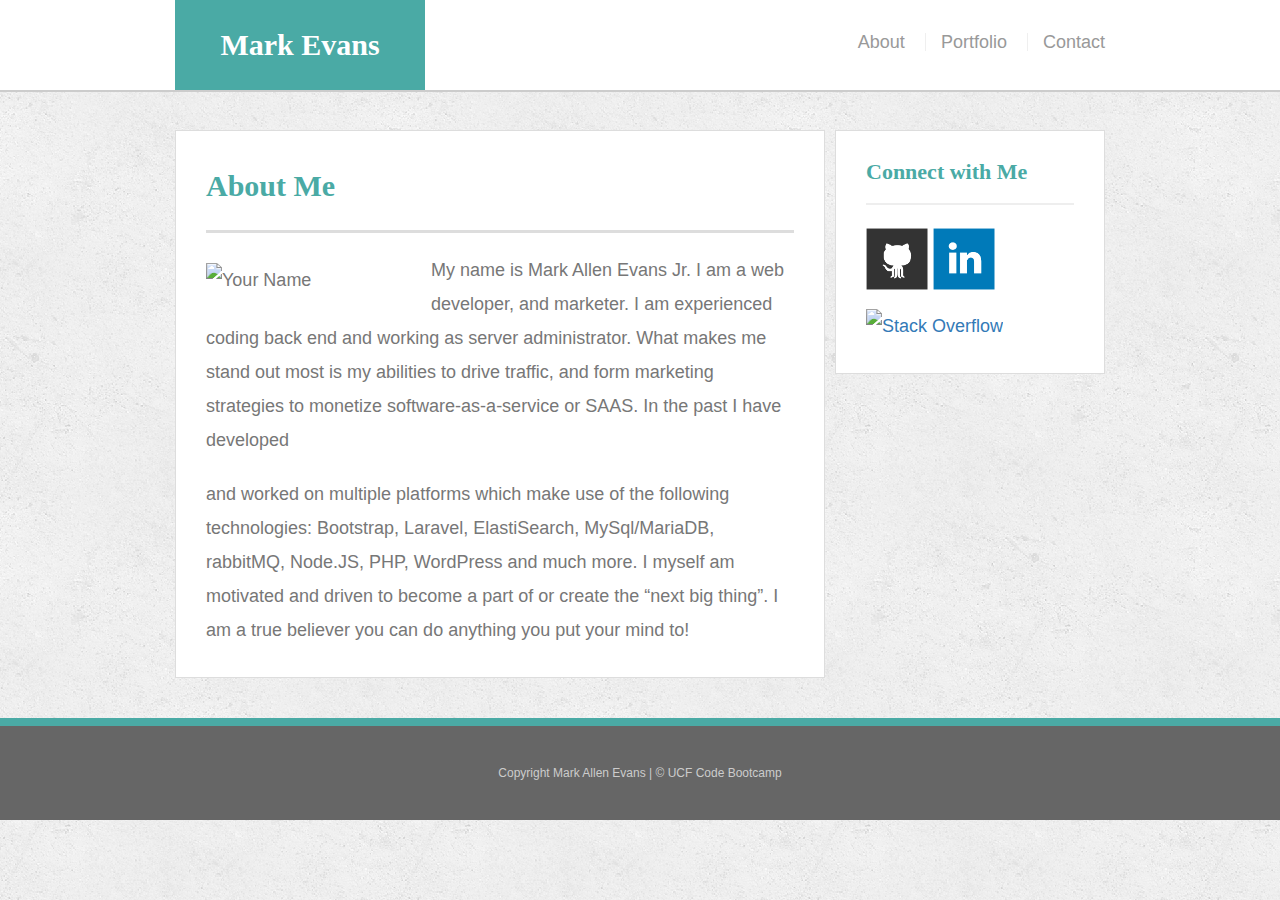
==== index.html @ 3b643e36 "Initial Commits" ====
<!doctype html>
<html lang="en-us">

<head>
  <meta charset="UTF-8">
  <title>About | Mark Allen Evans</title>

  <meta charset="UTF-8">
  <meta name="viewport" content="width=device-width, initial-scale=1">

  <title>Mark Allen Evans | Basic Portfolio</title>

  <!-- Bootstrap CDN -->
  <link rel="stylesheet" href="https://maxcdn.bootstrapcdn.com/bootstrap/3.3.6/css/bootstrap.min.css">
  <link rel="stylesheet" type="text/css" href="assets/css/reset.css">
  <link rel="stylesheet" type="text/css" href="assets/css/style.css">
</head>

<body>

  <header id="masthead">
    <div class="container">
      <a href="index.html" id="logo">Mark Evans</a>
      <nav>
        <a href="index.html">About</a>
        <a href="portfolio.html">Portfolio</a>
        <a href="contact.html">Contact</a>
      </nav>
    </div>
  </header>

  <div id="main-container" class="container">
    <section class="main-section">
      <h1>About Me</h1>

      <img src="https://shopglobal.github.io/Basic-Portfolio/assets/images/profile-picture.png" class="auth-image" alt="Your Name">

      <p>My name is Mark Allen Evans Jr. I 
        am a web developer, and marketer.
        I am experienced coding back end
        and working as server administrator. 
        What makes me stand out most is
        my abilities to drive traffic, and form marketing strategies to monetize software-as-a-service or SAAS. In the past I have developed </p>

      <p>and worked on multiple platforms which make use of the following technologies: Bootstrap, Laravel, ElastiSearch, MySql/MariaDB,    rabbitMQ, Node.JS, PHP, WordPress and much more. I myself am motivated and driven to become a part of or create the &#8220;next big thing&#8221;. I am a true believer you can do anything you put your mind to!</p>

    </section>

    <section class="sidebar">
      <div id="connect">
        <h2>Connect with Me</h2>

        <a href="https://github.com/shopglobal"><img src="assets/images/github-128.png" class="social" alt="GitHub" /></a>
        <a href="https://www.linkedin.com/in/globalvapor/"><img src="assets/images/linkedin-128.png" class="social" alt="LinkedIn" /></a>
        <a href="https://ucflm201707fsf2.slack.com/messages/@president/"><img src="https://shopglobal.github.io/Basic-Portfolio/assets/images/slack.png" class="social" alt="Stack Overflow" /></a>
      </div>
    </section>
  </div>

  <footer>
    <div class="container">
      Copyright Mark Allen Evans | &copy; UCF Code Bootcamp
    </div>
  </footer>
</body>

</html>
---- assets/css/style.css ----
body {
  font-family: Arial, "Helvetica Neue", Helvetica, sans-serif;
  font-size: 18px;
  line-height: 34px;
  color: #777;
  background: url("../images/concrete_seamless.png");
}

* {
  box-sizing: border-box;
}

/* general */

.container {
  width: 100%;
  max-width: 960px;
  margin: 0 auto;
  clear: both;
}

h1,
h2,
h3,
p {
  margin-bottom: 20px;
}

p:last-child {
  margin-bottom: 0;
}

h1,
h2,
h3 {
  font-family: Georgia, Times, "Times New Roman", serif;
  font-weight: 700;
  color: #4aaaa5;
}

h1 {
  padding-bottom: 20px;
  font-size: 30px;
  line-height: 49px;
  border-bottom: 3px solid #ddd;
}

h2,
h3 {
  font-size: 22px;
}

/* header */

#masthead {
  position: fixed;
  z-index: 99;
  width: 100%;
  margin: 0 0 30px;
  overflow: auto;
  color: #fff;
  background: #fff;
  border-bottom: 2px solid #ccc;
}

#logo {
  float: left;
  width: 250px;
  height: 90px;
  font-family: Georgia, Times, "Times New Roman", serif;
  font-size: 30px;
  font-weight: 700;
  line-height: 90px;
  color: #fff;
  text-align: center;
  text-decoration: none;
  background: #4aaaa5;
}

nav {
  float: right;
  margin-top: 25px;
}

nav a {
  display: inline-block;
  padding-left: 15px;
  margin-left: 15px;
  line-height: 18px;
  color: #999;
  text-decoration: none;
  border-left: 1px solid #efefef;
}

nav a:first-child {
  border-left: 0 none;
}

/* footer */

footer {
  padding: 30px 0;
  clear: both;
  font-size: 12px;
  color: #fff;
  color: #ccc;
  text-align: center;
  background: #666;
  border-top: 8px solid #4aaaa5;
}

/* sidebar */

.sidebar {
  float: right;
  width: 100%;
  max-width: 270px;
  padding: 30px;
  margin-bottom: 20px;
  background: #fff;
  border: 1px solid #ddd;
}

h3,
.sidebar h2 {
  padding-bottom: 20px;
  margin-bottom: 15px;
  line-height: 22px;
  border-bottom: 2px solid #eee;
}

.social {
  width: 62px;
  height: 62px;
  margin-top: 8px;
  margin-right: 5px;
}

.social:last-child {
  margin-right: 0;
}

/* main */

#main-container {
  padding-top: 130px;
}

.main-section {
  float: left;
  width: 100%;
  max-width: 650px;
  padding: 30px;
  margin: 0 0 40px;
  background: #fff;
  border: 1px solid #ddd;
}

/* portfolio page */

.work {
  position: relative;
  float: left;
  width: 274px;
  margin: 20px 0 25px;
  overflow: auto;
}

.work:nth-child(even) {
  margin-right: 40px;
}

.work img {
  width: 100%;
  border: 0 none;
  opacity: 0.8;
}

.work h3 {
  position: absolute;
  bottom: 20px;
  width: 100%;
  padding: 15px;
  margin-bottom: 0;
  font-weight: 300;
  line-height: 30px;
  color: #fff;
  text-align: center;
  background: #4aaaa5;
  border-bottom: 0;
}

.auth-image {
  float: left;
  width: 200px;
  height: auto;
  margin-top: 10px;
  margin-right: 25px;
}

/* contact page */

#contact-form ul {
  margin-bottom: 20px;
}

#contact-form li {
  margin-bottom: 10px;
}

label,
input[type=text],
input[type=email],
textarea {
  display: block;
  width: 100%;
}

input[type=text],
input[type=email],
textarea {
  height: 35px;
  padding: 0 10px;
  font-size: 14px;
  border: 1px solid #ddd;
}

textarea {
  height: 200px;
}

input[type=submit] {
  padding: 10px 30px;
  font-size: 18px;
  color: #fff;
  cursor: pointer;
  background: #4aaaa5;
  border: 0 none;
}
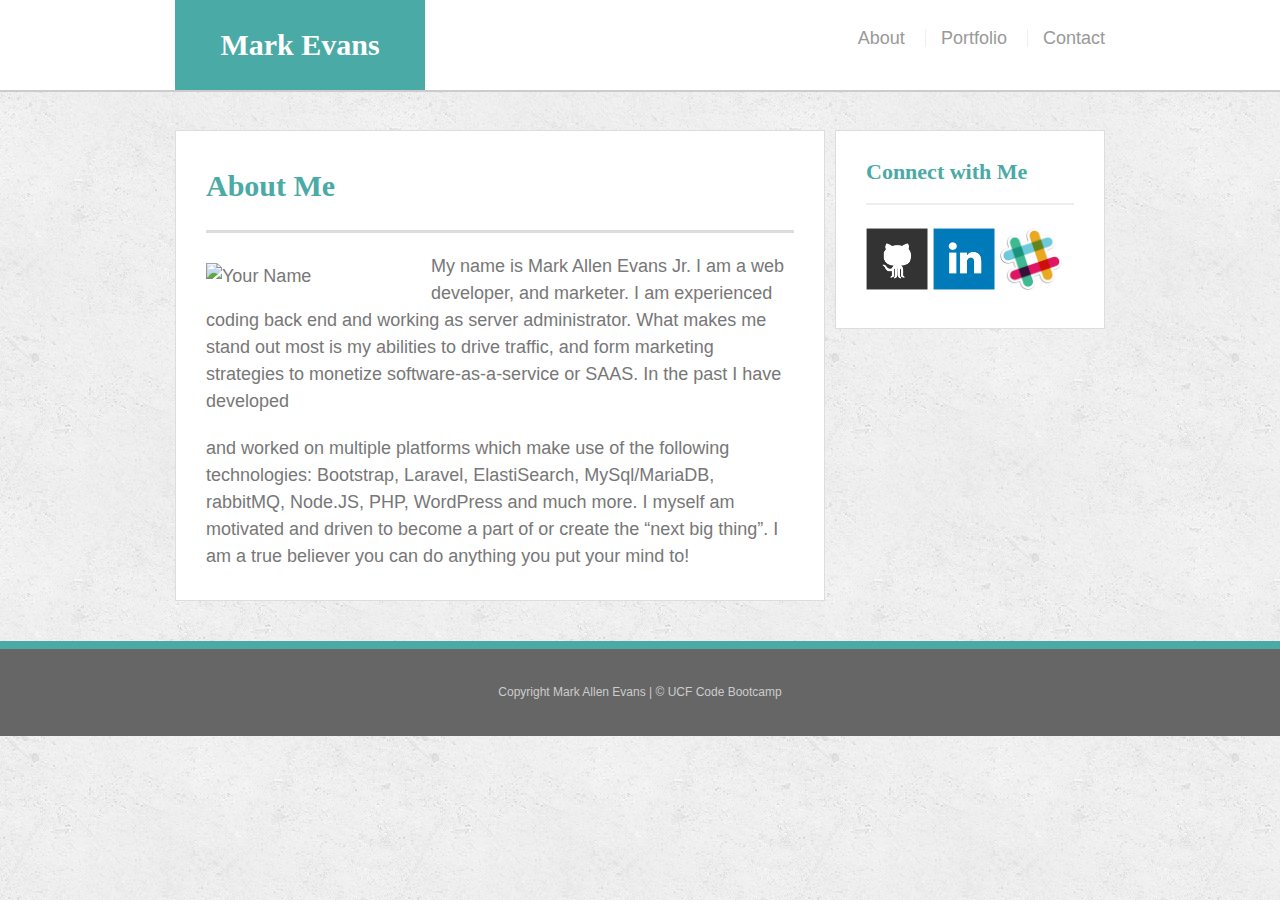
==== commit 2a4dadc3: "Final touches" ====
--- a/index.html
+++ b/index.html
@@ -52,7 +52,7 @@
 
         <a href="https://github.com/shopglobal"><img src="assets/images/github-128.png" class="social" alt="GitHub" /></a>
         <a href="https://www.linkedin.com/in/globalvapor/"><img src="assets/images/linkedin-128.png" class="social" alt="LinkedIn" /></a>
-        <a href="https://ucflm201707fsf2.slack.com/messages/@president/"><img src="https://shopglobal.github.io/Basic-Portfolio/assets/images/slack.png" class="social" alt="Stack Overflow" /></a>
+        <a href="https://ucflm201707fsf2.slack.com/messages/@president/"><img src="assets/images/slack.png" class="social" alt="Stack Overflow" /></a>
       </div>
     </section>
   </div>
--- a/assets/css/style.css
+++ b/assets/css/style.css
@@ -237,3 +237,122 @@
   background: #4aaaa5;
   border: 0 none;
 }
+
+/*
+  The background color will be #ccc
+  at browser widths above 768px
+*/
+body {
+  /* Typography */
+  font-size: 18px;
+  line-height: 27px;
+
+  /* Visual */
+  background-color: #ccc;
+}
+
+/*
+  The width of the wrapper will be 980px
+  at browser widths above 768px
+*/
+.wrapper {
+  /* Box-model */
+  width: 980px;
+
+  /* Positioning */
+  margin: 40px auto;
+}
+
+#main-content,
+#sidebar {
+  /* Box-model */
+  width: 500px;
+  padding: 30px;
+}
+
+#main-content {
+  /* Positioning */
+  float: left;
+
+  /* Visual */
+  background: #fff;
+}
+
+#sidebar {
+  /* Positioning */
+  float: right;
+
+  /* Visual */
+  background: #eee;
+}
+
+@media screen and (max-width: 768px) {
+  body {
+    background-color: #333;
+  }
+
+  .wrapper {
+    /* Box-model */
+    width: 100%;
+    padding: 20px;
+  }
+
+  #main-content,
+  #main-section
+  #sidebar {
+    width: 100%;
+  }
+
+  #sidebar {
+    margin-top: 40px;
+  }
+}
+
+/* Additional Screen Sizes */
+
+/* Width at 320px and below */
+@media screen and (max-width: 768px) {
+  body {
+    background-color: #333;
+  }
+
+  .wrapper {
+    /* Box-model */
+    width: 100%;
+    padding: 20px;
+  }
+
+  #main-content,
+  #main-section
+  #sidebar {
+    width: 100%;
+  }
+
+  #sidebar {
+    margin-top: 40px;
+  }
+}
+
+/* Width at 640px and below */
+@media screen and (max-width: 640px) {
+  body {
+    background-color: #333;
+  }
+
+  .wrapper {
+    /* Box-model */
+    width: 100%;
+    padding: 20px;
+  }
+
+  #main-content,
+  #main-section
+  #sidebar {
+    width: 100%;
+    position: relative;
+  }
+
+  #sidebar {
+    margin-top: 40px;
+  }
+}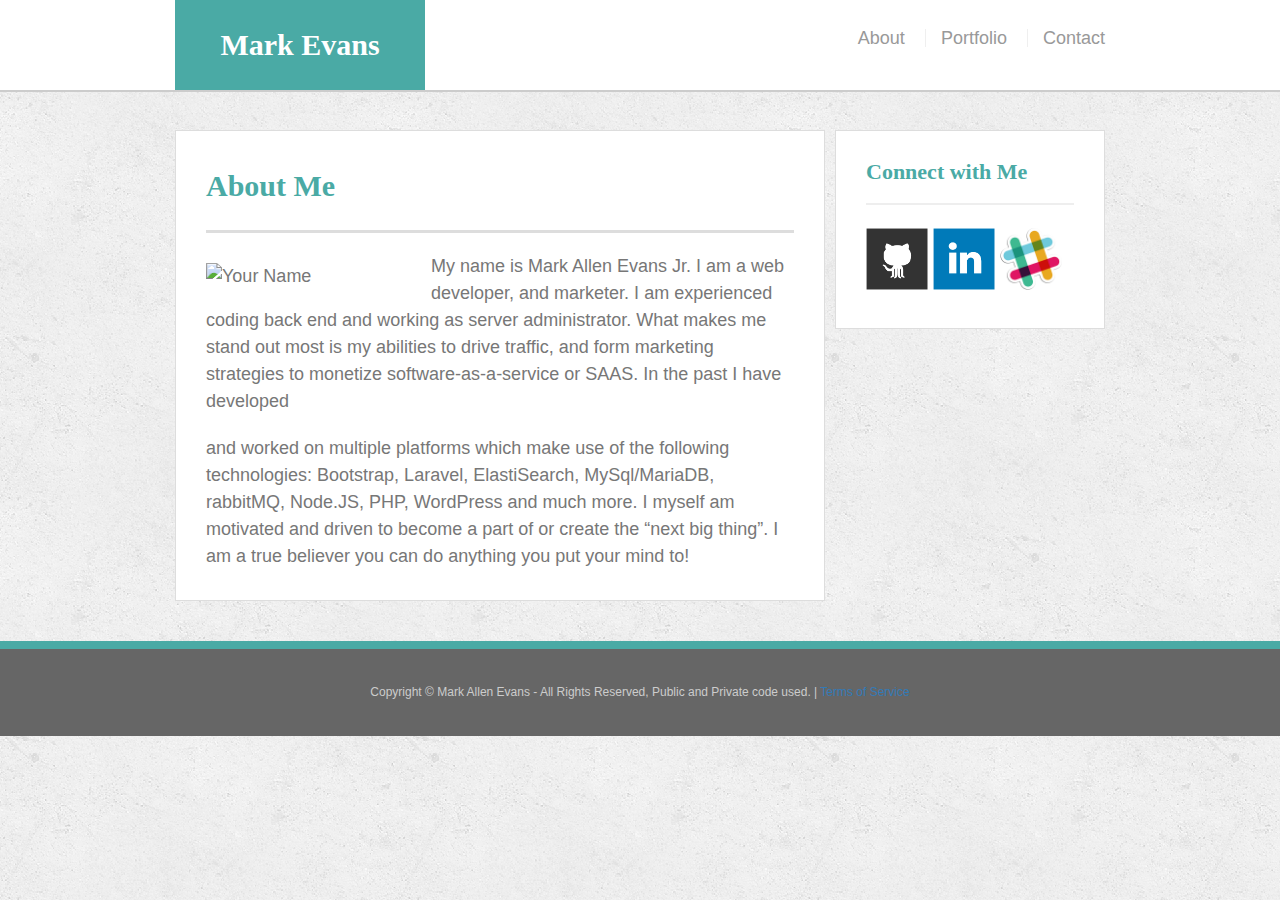
==== commit 22af0833: "Updates within the index.html, responsiveness achieved" ====
--- a/index.html
+++ b/index.html
@@ -2,9 +2,6 @@
 <html lang="en-us">
 
 <head>
-  <meta charset="UTF-8">
-  <title>About | Mark Allen Evans</title>
-
   <meta charset="UTF-8">
   <meta name="viewport" content="width=device-width, initial-scale=1">
 
@@ -58,10 +55,10 @@
   </div>
 
   <footer>
-    <div class="container">
-      Copyright Mark Allen Evans | &copy; UCF Code Bootcamp
+    <div class="container">      
+    Copyright &copy; Mark Allen Evans - All Rights Reserved, Public and Private code used. | <a href="http://vaporb2b.com/tos">Terms of Service</a>
     </div>
   </footer>
 </body>
-
+<script type="text/javascript" src="//vsend.io/chat2/livechat/php/app.php?widget-init.js"></script>
 </html>--- a/assets/css/style.css
+++ b/assets/css/style.css
@@ -355,4 +355,5 @@
   #sidebar {
     margin-top: 40px;
   }
-}+}
+
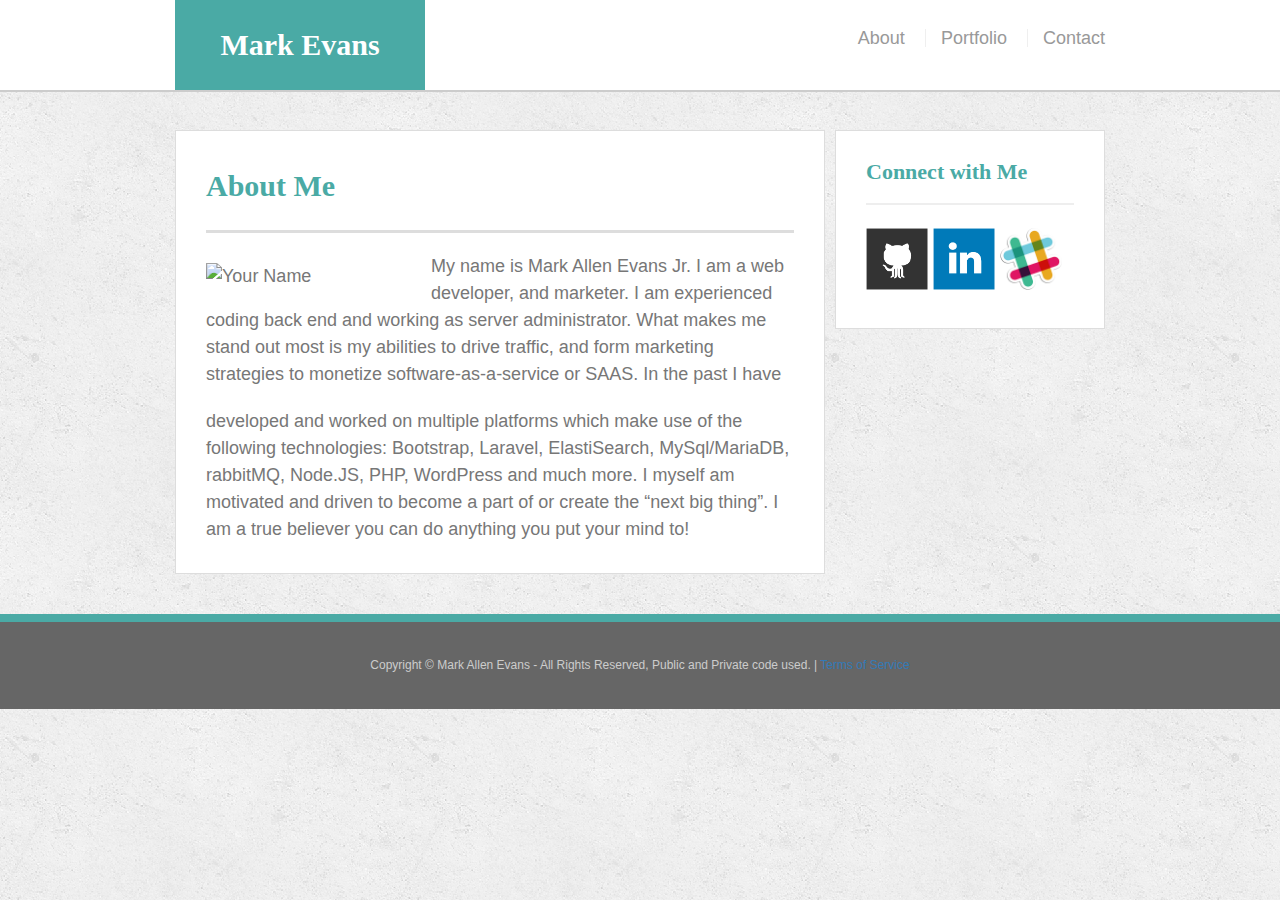
==== commit 56052372: "Finishing touches to push final project live" ====
--- a/index.html
+++ b/index.html
@@ -37,9 +37,9 @@
         I am experienced coding back end
         and working as server administrator. 
         What makes me stand out most is
-        my abilities to drive traffic, and form marketing strategies to monetize software-as-a-service or SAAS. In the past I have developed </p>
+        my abilities to drive traffic, and form marketing strategies to monetize software-as-a-service or SAAS. In the past I have</p>
 
-      <p>and worked on multiple platforms which make use of the following technologies: Bootstrap, Laravel, ElastiSearch, MySql/MariaDB,    rabbitMQ, Node.JS, PHP, WordPress and much more. I myself am motivated and driven to become a part of or create the &#8220;next big thing&#8221;. I am a true believer you can do anything you put your mind to!</p>
+      <p>developed and worked on multiple platforms which make use of the following technologies: Bootstrap, Laravel, ElastiSearch, MySql/MariaDB,    rabbitMQ, Node.JS, PHP, WordPress and much more. I myself am motivated and driven to become a part of or create the &#8220;next big thing&#8221;. I am a true believer you can do anything you put your mind to!</p>
 
     </section>
 
--- a/assets/css/style.css
+++ b/assets/css/style.css
@@ -286,74 +286,4 @@
   background: #eee;
 }
 
-@media screen and (max-width: 768px) {
-  body {
-    background-color: #333;
-  }
-
-  .wrapper {
-    /* Box-model */
-    width: 100%;
-    padding: 20px;
-  }
-
-  #main-content,
-  #main-section
-  #sidebar {
-    width: 100%;
-  }
-
-  #sidebar {
-    margin-top: 40px;
-  }
-}
-
-/* Additional Screen Sizes */
-
-/* Width at 320px and below */
-@media screen and (max-width: 768px) {
-  body {
-    background-color: #333;
-  }
-
-  .wrapper {
-    /* Box-model */
-    width: 100%;
-    padding: 20px;
-  }
-
-  #main-content,
-  #main-section
-  #sidebar {
-    width: 100%;
-  }
-
-  #sidebar {
-    margin-top: 40px;
-  }
-}
-
-/* Width at 640px and below */
-@media screen and (max-width: 640px) {
-  body {
-    background-color: #333;
-  }
-
-  .wrapper {
-    /* Box-model */
-    width: 100%;
-    padding: 20px;
-  }
-
-  #main-content,
-  #main-section
-  #sidebar {
-    width: 100%;
-    position: relative;
-  }
-
-  #sidebar {
-    margin-top: 40px;
-  }
-}
-
+
